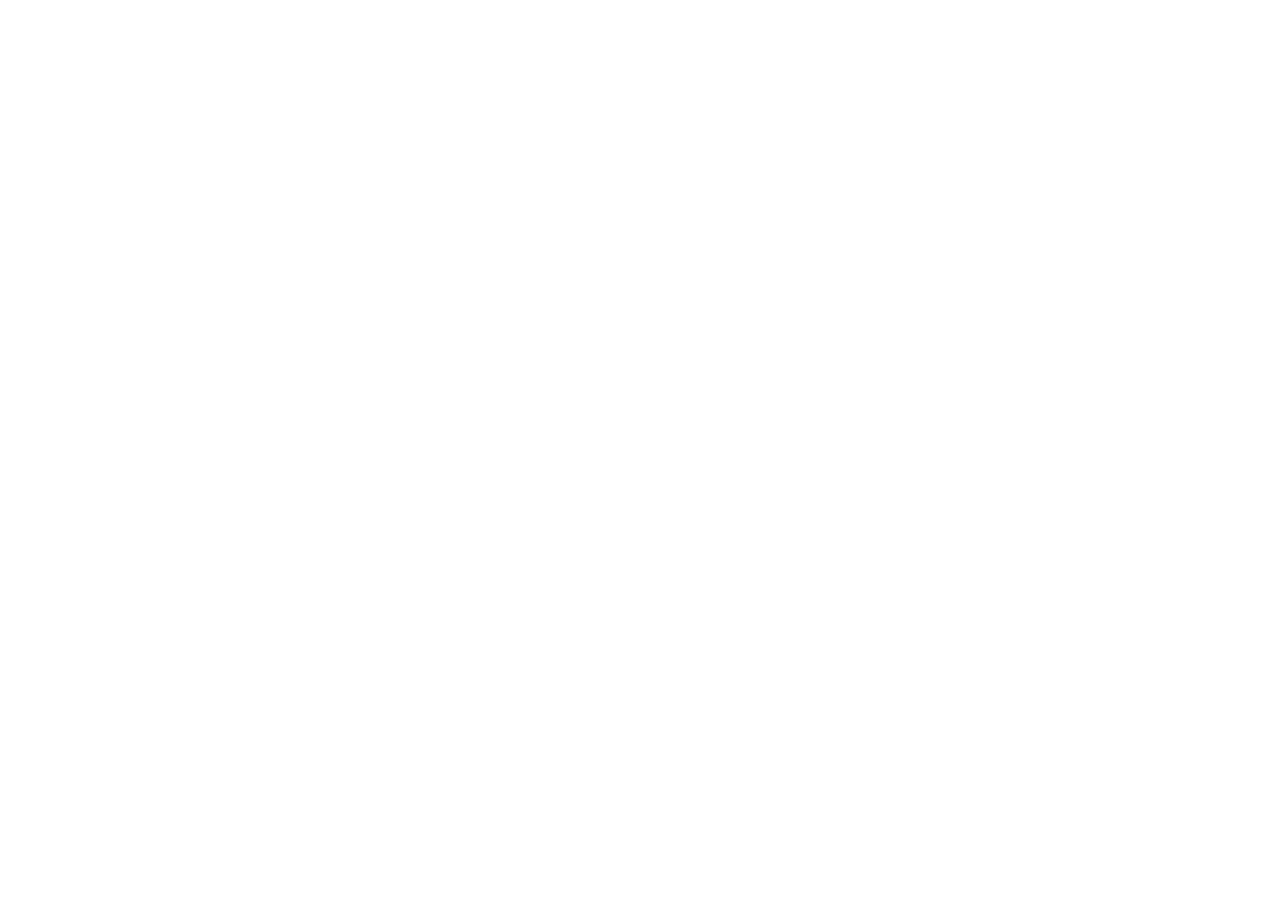
==== Lab2/index.html @ c20d7692 "Standard template html" ====
<!DOCTYPE html>
<html lang="en">
<head>
    <meta charset="UTF-8">
    <meta http-equiv="X-UA-Compatible" content="IE=edge">
    <meta name="viewport" content="width=device-width, initial-scale=1.0">
    <title>Document</title>
</head>
<body>
    
</body>
</html>
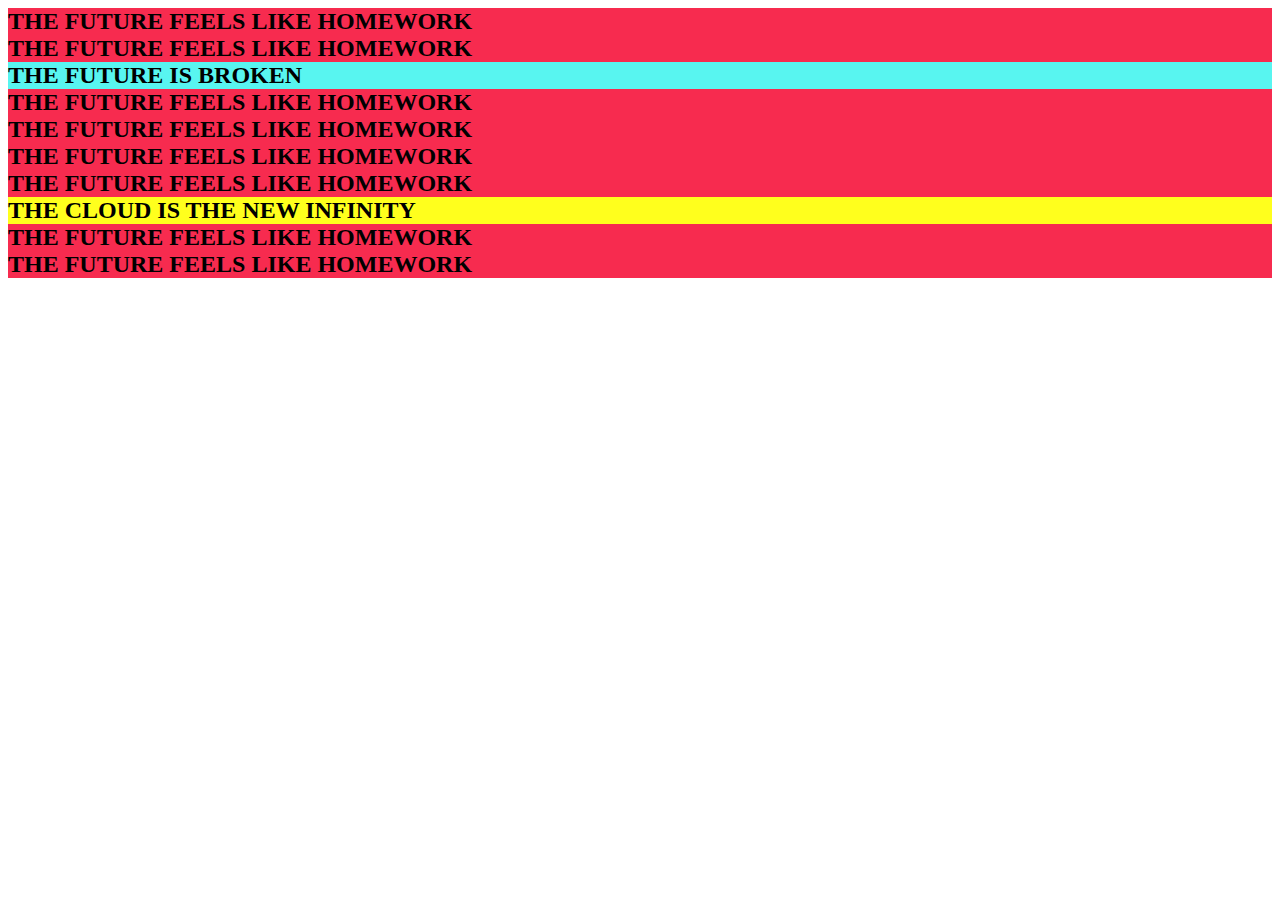
==== commit a23492a6: "added css & html" ====
--- a/Lab2/index.html
+++ b/Lab2/index.html
@@ -4,9 +4,52 @@
     <meta charset="UTF-8">
     <meta http-equiv="X-UA-Compatible" content="IE=edge">
     <meta name="viewport" content="width=device-width, initial-scale=1.0">
-    <title>Document</title>
+    <title>The Future</title>
+    <link rel="stylesheet" href="style.css">
 </head>
 <body>
+    <section>
+        <div class="red">
+            <h1>THE FUTURE FEELS LIKE HOMEWORK</h1>
+        </div>
+
+        <div class="red">
+            <h1>THE FUTURE FEELS LIKE HOMEWORK</h1>
+        </div>
+
+        <div class="blue">
+            <h1>THE FUTURE IS BROKEN</h1>
+        </div>
+
+        <div class="red">
+            <h1>THE FUTURE FEELS LIKE HOMEWORK</h1>
+        </div>
+
+        <div class="red">
+            <h1>THE FUTURE FEELS LIKE HOMEWORK</h1>
+        </div>
+
+        <div class="red">
+            <h1>THE FUTURE FEELS LIKE HOMEWORK</h1>
+        </div>
+
+        <div class="red">
+            <h1>THE FUTURE FEELS LIKE HOMEWORK</h1>
+        </div>
+
+        <div class="yellow">
+            <h1>THE CLOUD IS THE NEW INFINITY</h1>
+        </div>
+
+        <div class="red">
+            <h1>THE FUTURE FEELS LIKE HOMEWORK</h1>
+        </div>
+
+        <div class="red">
+            <h1>THE FUTURE FEELS LIKE HOMEWORK</h1>
+        </div>
+    </section>
+    
     
 </body>
 </html>--- a/Lab2/style.css
+++ b/Lab2/style.css
@@ -0,0 +1,17 @@
+.red{
+    background-color: #F72B4F;
+}
+
+.blue{
+    background-color: #58F5F0;
+}
+
+.yellow{
+    background-color: #FFFF1D;
+}
+
+h1{
+    font-size: 1.5em;
+    display:table-cell; 
+    vertical-align:middle;
+}